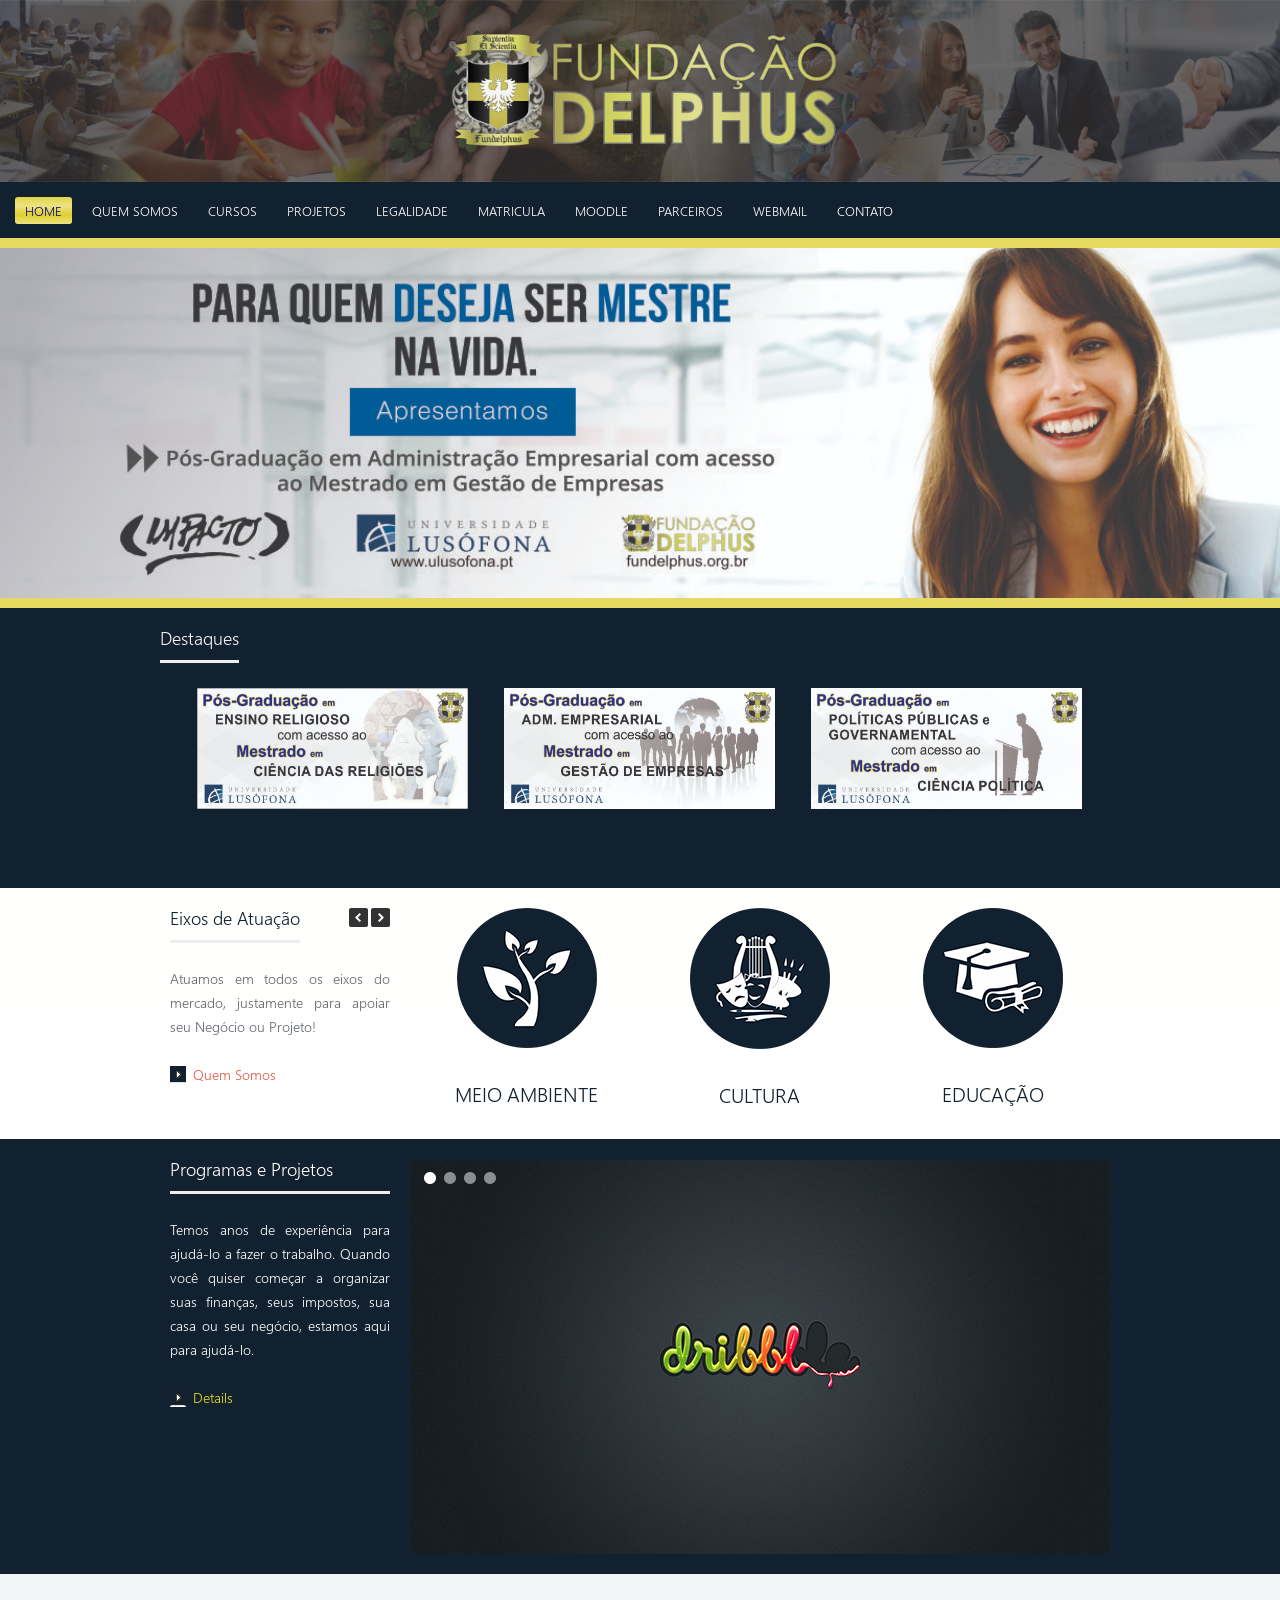
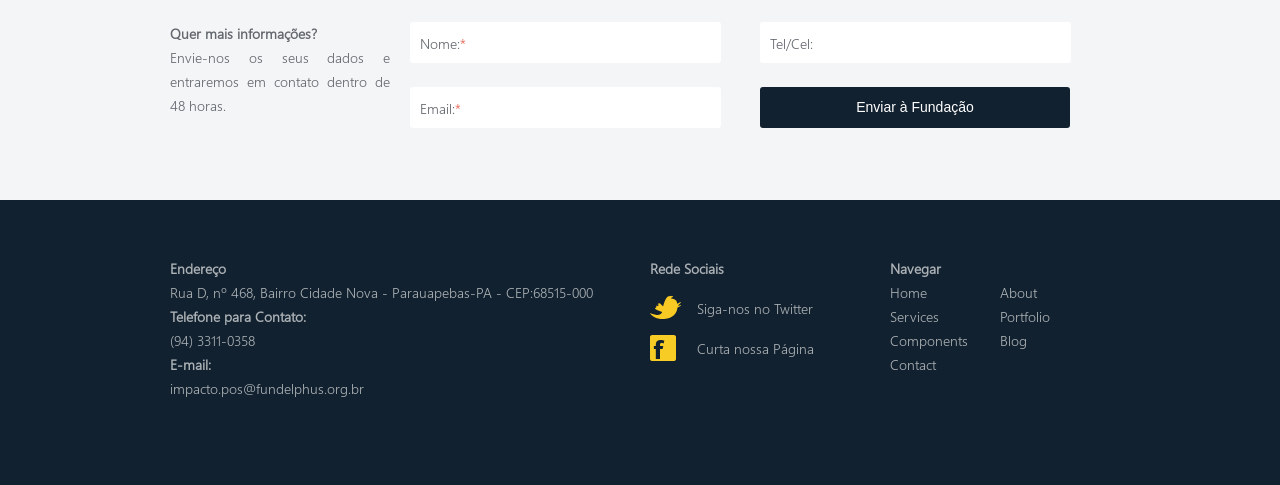
==== index.html @ 62b0ed05 "site da fundação delphus" ====
<!DOCTYPE html>
<html lang="en">
<head>
<title>FunDelphus</title>
<meta charset="utf-8">
<meta name="viewport" content="width=device-width; initial-scale=1.0">
<link rel="stylesheet" type="text/css" media="screen" href="css/style.css">
<link rel="stylesheet" type="text/css" media="screen" href="css/slider.css">
<script type="text/javascript" src="js/jquery-1.8.2.min.js"></script>
<script type="text/javascript" src="js/home-slider01.js"></script>
<script type="text/javascript" src="js/home-slider02.js"></script>
<script type="text/javascript" src="js/scripts.js"></script>
<script type="text/javascript" src="js/html5shiv.js"></script>
<!--[if lt IE 8]>
   <div style=' clear: both; text-align:center; position: relative;'>
     <a href="http://windows.microsoft.com/en-US/internet-explorer/products/ie/home?ocid=ie6_countdown_bannercode">
       <img src="http://storage.ie6countdown.com/assets/100/images/banners/warning_bar_0000_us.jpg" border="0" height="42" width="820" alt="You are using an outdated browser. For a faster, safer browsing experience, upgrade for free today." />
    </a>
  </div>
<![endif]-->
<!--[if lt IE 9]>
   	<script type="text/javascript" src="js/html5.js"></script>
    	<link rel="stylesheet" type="text/css" media="screen" href="css/ie.css">
    <![endif]-->
</head>
<body>
<div class="block1 p_bottom_zero">
  <img src="images/baner_varias_imagens.png" alt="" width="100%" position="relative"/>
</div>
<div class="box-menu"> 
    <header class="menu">
      <nav>
        <ul class="sf-menu">
          <li class="current"><a href="index.html">Home</a></li>
          <li><a href="javascript:">Quem Somos</a>
            <ul>
              <li><a href="project-threecol.html">Apresentação</a></li>
              <li><a href="project-fourcol.html">A Diretoria</a></li>
              <li><a href="project-details.html">Missão</a></li>
              <li><a href="project-details.html">Objetivos</a></li>
              <li><a href="project-details.html">Valores</a></li>
            </ul>
          </li>
          <li><a href="javascript:">Cursos</a>
            <ul>
              <li><a href="javascript:">Graduação</a></li>
                <ul>
                  <li><a href="project-details.html">Administração de Empresas</a></li>
                  <li><a href="project-details.html">Pedagogia</a></li>
                  <li><a href="project-details.html">Serviços Social</a></li>
                  <li><a href="project-details.html">Filosofia</a></li>
                  <li><a href="project-details.html">Teologia</a></li>
                </ul>
                </li
              </li>
              <li><a href="javascript:">Especialização</a></li>
               <ul>
                  <li><a href="project-details.html">Gestão Ambiental</a></li>
                  <li><a href="project-details.html">Gestão Pública Municipal</a></li>
                  <li><a href="project-details.html">Logistica</a></li>
                  <li><a href="project-details.html">Psicopedagogia</a></li>
                </ul>
                </li>
              <li><a href="javascript:">Mestrado</a></li>
              <ul>
                  <li><a href="project-details.html">Ciência Politica</a></li>
                  <li><a href="project-details.html">Gestão de Empresas</a></li>
                  <li><a href="project-details.html">Logistica</a></li>
                  <li><a href="project-details.html">Ciência das Religiões</a></li>
                </ul>
            </ul>
          </li>
          <li><a href="javascript:">Projetos</a>
            <!--<ul>
              <li><a href="project-threecol.html">Three Cols </a></li>
              <li><a href="project-fourcol.html">Four Cols</a></li>
              <li><a href="project-details.html">Project Details</a></li>
            </ul>-->
          </li>
         <!-- <li> <a href="javascript:">Pages</a>
            <ul>
              <li><a href="javascript:">Home</a>
                <ul>
                  <li><a href="index.html">With Slider</a></li>
                  <li><a href="index2.html">Second Slider</a></li>
                  <li><a href="index3.html">Without Slider</a></li>
                </ul>
              </li>
              <li><a href="about.html">About</a></li>
              <li><a href="javascript:">Pricing</a>
                <ul>
                  <li><a href="pricing-threecol.html">Three Cols</a></li>
                  <li><a href="pricing-fourcol.html">Four Cols</a></li>
                </ul>
              </li>
              <li><a href="components.html">Components</a></li>
              <li><a href="404.html">404</a></li>
              <li><a href="faq.html">FAQ</a></li>
            </ul>
          </li>
          <li><a href="javascript:">Blog</a>
            <ul>
              <li><a href="blog.html">Blog</a></li>
              <li><a href="blog-single.html">Blog Single</a></li>
            </ul>
          </li>-->          
          <li><a href="contact.html">Legalidade</a></li>
          <li><a href="contact.html">Matricula</a></li>
          <li><a href="contact.html">Moodle</a></li>
          <li><a href="contact.html">Parceiros</a></li>
          <li><a href="http://webmail.fundelphus.org.br/">Webmail</a></li>
          <li><a href="contact.html">Contato</a></li>

        </ul>
      </nav>
      <div class="clear"></div>
    </header>
  </div>
  <div class="barra">
  <section >
    <div class="box-barra" style="height:10px" background="#b88d00">
    </div>  
  </section>
</div>
<div class="extra_container">
  <section >
    <div class="fullwidthbanner-container" style="height:350px">
      <div class="fullwidthbanner">
        <ul>
          
          <!-- FADE -->
          <li data-transition="fade">
          
            <img src="images/main.jpg" alt="">
            <div class="caption lft" data-x="700" data-y="70" data-speed="900" data-start="900" data-easing="easeOutExpo"><!--img src="images/html5.png" alt="" width="256" /--></div>
            
            <!--div class="caption sfl big_orange_bg" data-x="10" data-y="40" data-speed="600" data-start="2000" data-easing="easeOutExpo">Built with HTML5 for</div>
            <div class="caption sfl big_blue_bg" data-x="10" data-y="170" data-speed="600" data-start="2500" data-easing="easeOutExpo">
             Corporates Businessnes
            </div>
            
            <div class="caption sfl big_blue_bg" data-x="10" data-y="240" data-speed="600" data-start="2700" data-easing="easeOutExpo">
             Advertising Agencies
            </div>
            
            <div class="caption sfl big_blue_bg" data-x="10" data-y="310" data-speed="600" data-start="2900" data-easing="easeOutExpo">
              YOU!
            </div-->
            
          </li>
          
          <!-- SLIDELEFT -->
          <li data-transition="slideright"> <img src="images/img2.jpg" alt="" />
           <!--div class="caption lft" data-x="700" data-y="60" data-speed="900" data-start="900" data-easing="easeOutExpo"><img src="images/responsive.png" alt="" width="256" /></div>
            <div class="caption lfr big_yellow_bg" data-x="10" data-y="50" data-speed="300" data-start="1600" data-easing="easeOutExpo">Super Corporate</div>
            <div class="caption sfl small_white_bg" data-x="10" data-y="200" data-speed="300" data-start="1800" data-easing="easeOutExpo">Clean, Creative & Eye Catching</div>
            <div class="caption sfr small_white_bg" data-x="10" data-y="250" data-speed="300" data-start="2000" data-easing="easeOutExpo">Fully Responsive & Optimized For All Screens</div>
            <div class="caption sfl small_white_bg" data-x="10" data-y="300" data-speed="300" data-start="2200" data-easing="easeOutExpo">Well Commented & Documented</div-->
          
          </li>
          
          <!-- SLIDERIGHT -->
          <li data-transition="slideleft"> <img src="images/img3.jpg" alt="" />
            <div class="caption lft boxshadow" data-x="5" data-y="15" data-speed="900" data-start="1300" data-easing="easeOutExpo">
             
              <!--iframe src="http://player.vimeo.com/video/4870899?title=0&amp;color=ff5050"  width="600" height="320" frameborder="0" webkitAllowFullScreen mozallowfullscreen allowFullScreen></iframe-->
              <iframe id="iframe_container" frameborder="0" webkitallowfullscreen="" mozallowfullscreen="" allowfullscreen="" width="600" height="320" src="https://prezi.com/embed/azdoiikmc4av/?bgcolor=ffffff&amp;lock_to_path=0&amp;autoplay=0&amp;autohide_ctrls=0&amp;PARENT_REQUEST_ID=20f08fe03999b006#"></iframe>
              
            </div>
            <div class="caption lfr big_black_bg" data-x="700" data-y="50" data-speed="300" data-start="1600" data-easing="easeOutExpo">Veja Quem Somos</div>
            <div class="caption lfb small_black_bg" data-x="700" data-y="130" data-speed="300" data-start="1800" data-easing="easeOutExpo">Uma breve apresentação<br/>Sobre nós</div>
            
            
            <!--div class="caption lfb" data-x="700" data-y="210" data-speed="300" data-start="1800" data-easing="easeOutExpo"><a href="#" class="button large">Watch Video Training Now</a></div-->
            
            
          </li>
          
        
          
          
          <!-- SLIDEUP -->
          <li data-transition="fade"> <img src="images/img4.jpg" alt="" />
            <div class="caption lft" data-x="520" data-y="46" data-speed="900" data-start="500" data-easing="easeOutBack"><img src="images/clean.png" alt="" /></div>
            <div class="caption lfb big_red_bg" data-x="0" data-y="50" data-speed="900" data-start="800" data-easing="easeOutSine">Cross Browser Compatible</div>
            
            <div class="caption lfb big_red_bg" data-x="0" data-y="150" data-speed="1100" data-start="1000" data-easing="easeOutSine">Super Clean Template</div>
            
            <div class="caption lfb big_red_bg" data-x="0" data-y="250" data-speed="1100" data-start="1200" data-easing="easeOutSine">Valid Markup</div>
          </li>
        </ul>
       
      </div>
    </div>	
  </section>
</div><div class="barra">
  <section >
    <div class="box-barra" style="height:10px"></div>  
  </section>
</div>
  <div class="container_12"> 
    <section class="content">
    <div class="box-destaque" style="height:240px">
      <h2 class="clearfix"> <span class="box_left">Destaques</span></h2></div>

      <div style="position: absolute; left: 36.75px; top: 80PX; width: 271px; height: 121px;">
       <img src="images/Destaques1.jpg" height="121" width="271" align="TOP" border="0"></div>
      <div style="position: absolute; left: 343.75px; top: 80px; width: 271px; height: 121px;">
       <img src="images/Destaques2.jpg" height="121" width="271" align="TOP" border="0"></div>
      <div style="position: absolute; left: 650.75px; top: 80px; width: 271px; height: 121px;">
       <img src="images/Destaques3.jpg" height="121" width="271" align="TOP" border="0"></div>
   
       </section>    
    
    </div>
</div>
<div class="block2">
  <div class="container_12"> 
    <!--==============================content================================-->
    <section class="content">
      <div class="wrapper offers_box">  
        <article class="grid_3">
          <h2 class="clearfix"> <span class="f_left">Eixos de Atuação</span> <a id="next" class="next"></a> <a id="prev" class="prev"></a> </h2>
          <p>  Atuamos em todos os eixos do mercado, justamente para apoiar seu Negócio ou Projeto!<p> <a href="project-fourcol.html" class="arrowlink">Quem Somos</a> </p>
        </article>
        <div class="grid_9">
          <div id="home-services">
            <div class="grid_3">
              <div class="offer"> <img src="images/plan.png" alt="Plan">
                <div class="title">Meio Ambiente</div>
              </div>
            </div>
            <div class="grid_3">
              <div class="offer"> <img src="images/design.png" alt="Design">
                <div class="title">Cultura</div>
                </div>
            </div>
            <div class="grid_3 last-col">
              <div class="offer"> <img src="images/prototype.png" alt="Prototype">
                <div class="title">Educação</div>
                 </div>
            </div>
            <div class="grid_3 ">
              <div class="offer"> <img src="images/development.png" alt="Development">
                <div class="title">Saúde</div>
               </div>
            </div>
            <div class="grid_3 ">
              <div class="offer"> <img src="images/testing.png" alt="Testing">
                <div class="title">Competências e Habilidades</div>
                </div>
            </div>
            </div>
          </div>
        </div>
      </div>
    </section>
  </div>
</div>
<div class="featured_block">
  <div class="container_12">
    <section class="content">
      <div class="wrapper featured_work">
        <article class="grid_3">
          <h2>Programas e Projetos</h2>
          <p>Temos anos de experiência para ajudá-lo a fazer o trabalho. Quando você quiser começar a organizar suas finanças, seus impostos, sua casa ou seu negócio, estamos aqui para ajudá-lo.</p>
          <a href="project-details.html" class="arrowlink">Details</a>&nbsp; <!--a href="contact.html" class="arrowlink">Contact Us</a--> </article>
        <article class="grid_9 last">
          <div class="flexslider" id="home-page-slider-secondary">
            <ul class="slides">
              <li >
                <div class="imgwrap lifted"><img src="images/featured-work.jpg" alt="Featured"/></div>
              </li>
              <li>
                <div class="imgwrap lifted"><img src="images/featured-work-1.jpg" alt="Featured"></div>   
              </li>
              <li>
                <div class="imgwrap lifted"><img src="images/featured-work-2.jpg" alt="Featured"/></div>
              </li>
              <li>
                <div class="imgwrap lifted"><img src="images/featured-work-1.jpg" alt="Featured"/></div>
              </li>
            </ul>
          </div>
        </article>
      </div>
    </section>
  </div>
</div>
<div class="hireus_block">
  <div class="container_12">
    <section class="">
      <div class="wrapper">
        <article class="grid_3">
          <h1>Quer mais informações?</h1>
          <p class="MB0"> Envie-nos os seus dados e entraremos em contato dentro de 48 horas. </p>
        </article>
        <article class="grid_9">
          <form action="#" method="post" id="cform" name="cform" class="clearfix">
            <ul id="homehireus" class="hireform">
              <li>
                <label>Nome:<span class="required">*</span></label>
                <input name="name" id="name" type="text" value="" tabindex="1">
              </li>
              <li>
                <label>Tel/Cel:</label>
                <input name="phone" id="phone" type="text" value="" tabindex="3">
              </li>
              <li>
                <label>Email:<span class="required">*</span></label>
                <input name="email" id="email" type="text" value="" tabindex="2">
              </li>
              <li>
                <input type="button" id="send-message" value="Enviar à Fundação" tabindex="4">
              </li>
            </ul>
          </form>
          <div id="output"></div>
        </article>
      </div>
    </section>
  </div>
</div>
<div class="block3"> 
  <!--==============================footer=================================-->
  <div class="container_12">
    <footer>
      <div class="wrapper">
        <div class="grid_6">
          <h1>Endereço</h1>Rua D, nº 468, Bairro Cidade Nova - Parauapebas-PA - CEP:68515-000
            <h1>Telefone para Contato:</h1>(94) 3311-0358<br><h1>E-mail:</h1>impacto.pos@fundelphus.org.br</p>
          <!--p>a Fundação Delphus é uma organização sem fins lucrativos que tem como missão promover cidadania e desenvolvimento cultural, artístico, social, educacional, profissional, econômico, ecológico, científico e tecnológico, respeitando a vida, o homem, o meio ambiente e o estado de direito.</p-->
        </div>
        <div class="grid_3">
          <h1>Rede Sociais</h1>
          <ul class="social">
            <li> <a href="#">
              <figure><img src="images/soc1.png" width="31" height="24" alt=""></figure>
              Siga-nos no Twitter</a>
             <a href="#">
              <figure><img src="images/soc2.png" width="31" height="26" alt=""></figure>
              Curta nossa Página</a> </li>
            </ul>
           </div>
        <div class="grid_3 last-col">
          <h1>Navegar</h1>
          <ul class="navigate">
            <li><a href="#">Home</a></li>
            <li><a href="#">About</a></li>
            <li><a href="#">Services</a></li>
            <li><a href="#">Portfolio</a></li>
            <li><a href="#">Components</a></li>
            <li><a href="#">Blog</a></li>
            <li><a href="#">Contact</a></li>
          </ul>
        </div>
      </div>
    </footer>
  </div>
</div>

<script type="text/javascript" src="js/superfish.js"></script> 
<script type="text/javascript" src="js/jquery.responsivemenu.js"></script> 
<script type="text/javascript" src="js/jquery.flexslider.js"></script> 
<script type="text/javascript" src="js/jquery.easing.1.3.js"></script> 
<script src="js/jquery.carouFredSel-6.1.0-packed.js" type="text/javascript"></script> 
<script src="js/contact.js" type="text/javascript"></script> 
<script type="text/javascript" src="js/script.js"></script>

</body>
</html>
---- css/style.css ----
@import "reset.css";
@import "skeleton.css";
@import "superfish.css";
@import "flexslider.css";
@import "carousel.css";
article, aside, audio, canvas, command, datalist, details, embed, figcaption, figure, footer, header, hgroup, keygen, meter, output, progress, section, source, video {
	display: block
}
mark, rp, rt, ruby, summary, time {
	display: inline
}
/*
Global properties
========================================================
*/
/*
@font-face {
	font-family: 'ClarendonLTStdLight';
	src: url('fonts/clarendonltstd-light-webfont.eot');
	src: url('fonts/clarendonltstd-light-webfontd41d.eot?#iefix') format('embedded-opentype'), url('fonts/clarendonltstd-light-webfont.woff') format('woff'), url('fonts/clarendonltstd-light-webfont.ttf') format('truetype'), url('fonts/clarendonltstd-light-webfont.svg#ClarendonLTStdLight') format('svg');
	font-weight: normal;
	font-style: normal;
}
@font-face {
	font-family: 'ClarendonLTStdRoman';
	src: url('fonts/clarendonltstd-webfont.eot');
	src: url('fonts/clarendonltstd-webfontd41d.eot?#iefix') format('embedded-opentype'), url('fonts/clarendonltstd-webfont.woff') format('woff'), url('fonts/clarendonltstd-webfont.ttf') format('truetype'), url('fonts/clarendonltstd-webfont.svg#ClarendonLTStdRoman') format('svg');
	font-weight: normal;
	font-style: normal;
}
@font-face {
	font-family: 'ClarendonLTStdBold';
	src: url('fonts/clarendonltstd-bold-webfont.eot');
	src: url('fonts/clarendonltstd-bold-webfontd41d.eot?#iefix') format('embedded-opentype'), url('fonts/clarendonltstd-bold-webfont.woff') format('woff'), url('fonts/clarendonltstd-bold-webfont.ttf') format('truetype'), url('fonts/clarendonltstd-bold-webfont.svg#ClarendonLTStdBold') format('svg');
	font-weight: normal;
	font-style: normal;
}
*/

@font-face {
	font-family: 'seguisb';
	src: url('fonts/seguisb.ttf');
	src: url('fonts/segoeui.ttf');
    src: url('fonts/segoeuib.ttf');
    src: url('fonts/segoeuil.ttf');
    src: url('fonts/segoeuisl.ttf');
	font-weight: normal;
	font-style: normal;
}
html {
	width: 100%
}
body {
	font-family: "seguisb", Arial, Helvetica, sans-serif;
	font-size: 14px;
	line-height: 24px;
	color: #62676d;
	min-width: 960px;
	background: #12212f;
	-webkit-text-size-adjust: none;
	margin: 0px;
}
p {
	  text-transform: initial;
  text-align: justify;
  margin-bottom: 24px;
}
.p2 {
	margin-bottom: 17px;
}
.m_bottom_zero {
	margin-bottom: 0 !important;
}
.m_left_zero {
	margin-left: 0 !important;
}
.p_bottom_zero {
	padding-bottom: 0 !important;
}
.p_left_zero {
	padding-left: 0 !important;
}
.clear {
	clear: both;
	width: 100%;
	line-height: 0;
	font-size: 0;
}
.wrapper {
	width: 100%;
	overflow: hidden
}
.extra_wrapper {
	overfbackground-image: url('../images/1page_img2.jpg');
	low: hidden;
}
.container {
	width: 100%
}
.extra_last, .last {
	margin-bottom: 0 !important;
	padding-bottom: 0 !important;
}
.extra_last {
	border: none !important;
	background: none !important;
}
.bg_none {
	background: none !important;
}
.bgi_none {
	background-image: none !important;
}
strike {
	color: red;
}
.hide {
	display: none;
}
.close {
	background: url(../images/close.png) no-repeat left 3px;
	border: 0;
	text-indent: -9999px;
	width: 16px;
	height: 16px;
	float: left;
	margin-right: 5px;
	cursor: pointer;
}
#output {
	background: #f1bcbc;
	color: #dd3e3e;
	padding: 5px;
	border-radius: 4px;
	height: 23px;
	width: 93%;
	border: 1px solid #e19c9c;
}
a {
	color: #E35845;
	outline: none;
	text-decoration: none;
	cursor: pointer;
}
a:hover {
	color: #62676d;
	text-decoration: none;
}
a.arrowlink {
	padding-left: 23px;
	background: url(../images/down_marker1.png) 0 1px no-repeat;
	-webkit-transition: all 0.2s ease;
	-moz-transition: all 0.2s ease;
	-o-transition: all 0.2s ease;
	transition: all 0.2s ease;
}
a.arrowlink:hover {
	background-position: 0 -16px;
}
.button {
	padding: 3px 8px;
	-webkit-transition: all 500ms cubic-bezier(0.250, 0.460, 0.450, 0.940);
	-moz-transition: all 500ms cubic-bezier(0.250, 0.460, 0.450, 0.940);
	-ms-transition: all 500ms cubic-bezier(0.250, 0.460, 0.450, 0.940);
	-o-transition: all 500ms cubic-bezier(0.250, 0.460, 0.450, 0.940);
	transition: all 500ms cubic-bezier(0.250, 0.460, 0.450, 0.940);
	border: 0px;
	border: none;
	cursor: pointer;
	background: #12212F;
	border-radius: 3px;
	color: #fff;
}
.button:hover {
	color: white;
	background: #E35845;
}
.button.small {
	font-size: 12px;
}
.button.large {
	font-size: 16px;
}
.button-red {
	background: #E35845;
}
.button-red:hover {
	background: #bc2e1b;
}
.button-green {
	background: #94c11c;
}
.button-green:hover {
	background: #759e07;
}
.button-blue {
	background: #4593e3;
}
.button-blue:hover {
	background: #2073c8;
}
.button-grey {
	background: #bbbbbb;
}
.button-grey:hover {
	background: #727272;
}
.button-green {
	background: #94c11c;
}
.button-green:hover {
	background: #759e07;
}
.ui-widget .ui-state-highlight p, .ui-widget .ui-state-error p {
	margin-bottom: 0;
	padding: 10px 20px;
}
.ui-tabs-nav li, .downloads {
	-webkit-transition: all 0.3s ease;
	-moz-transition: all 0.3s ease;
	-o-transition: all 0.3s ease;
	transition: all 0.3s ease;
}
.block {
	display: block;
}
.inline-block {
	display: inline-block;
}
input[type="text"] {
	border: none;
	background: #eee;
	padding: 0px 5px;
	font-size: 14px;
	line-height: 41px;
	-webkit-border-radius: 3px;
	-moz-border-radius: 3px;
	border-radius: 3px;
	outline: none;
	color: #6a6a6a;
	width: 100%;
}
/*
Header
========================================================
*/

header.homepage {
	margin: 0 10px;
	padding: 15px 0 15px;
}
header {
	margin: 0 10px;
	padding: 15px 0 15px;
}
header .logo {
	font-size: 60px;
	color: #fff;
	text-shadow: 1px 1px 0px #381511;
	-webkit-transition: all 500ms cubic-bezier(0.250, 0.460, 0.450, 0.940);
	-moz-transition: all 500ms cubic-bezier(0.250, 0.460, 0.450, 0.940);
	-ms-transition: all 500ms cubic-bezier(0.250, 0.460, 0.450, 0.940);
	-o-transition: all 500ms cubic-bezier(0.250, 0.460, 0.450, 0.940);
	transition: all 500ms cubic-bezier(0.250, 0.460, 0.450, 0.940);
}
header .logo .underline {
	border-bottom: 2px solid #EBDF1B;
}
header .logo:hover {
	color: #EBDF1B;
	text-shadow: 1px 1px 0px #381511;
}
header .logo .underline:hover {
	border-bottom: 2px solid #fff;
}
.homeabout {
}
.homeabout h1 {
	float: left;
	font-size: 50px;
	line-height: 1.2;
	color: #fff;
	text-shadow: 1px 1px 0px #381511;
	border-bottom: 1px solid #f3b2aa;
	margin-bottom: 20px;
	padding-bottom: 20px;
}
.homeabout h1 a {
	display: block;
	text-decoration: none;
}
.homeabout a {
	color: #EBDF1B;
}
.homeabout a:hover {
	color: #381511;
}
.homeabout h3.sub-tagline {
	color: #fff;
	font-size: 19px !important;
	line-height: 23px;
	margin-top: 20px;
	padding-top: 20px;
	padding-bottom: 96px;
}
.innerpages h1 {
	font-size: 50px;
	line-height: 1.2;
	color: #fff;
	text-shadow: 1px 1px 0px #381511;
	margin-bottom: 24px;
}
.breadcrumb li {
	float: left;
	margin-right: 5px;
}
.breadcrumb a {
	color: #12212F;
	-webkit-transition: all 0.2s ease;
	-moz-transition: all 0.2s ease;
	-o-transition: all 0.2s ease;
	transition: all 0.2s ease;
}
.breadcrumb a:hover {
	color: #fff;
}
.breadcrumb a:after {
	content: " /  ";
}
/*
Edição Melque
========================================================
*/
.box-menu {
  position: relative;
  width: 73%;
  background-color: rgb(18, 33, 47);
}
.menu{
  /*margin-left: 435px;*/
  margin: 0 10px;
  padding: 15px 0px 15px;
  
}
.barra {
  position: relative;
  width: 100%;
  background-color: rgb(230, 218, 97);
}
.titulo-box {
  font-size: 18px;
  line-height: 20px;
  color: #12212F;
  text-transform: none;
  text-align: justify;
  position: relative;
  border-bottom: 3px solid #eee;
  padding-bottom: 12px;
  margin-bottom: 24px;
}
.box-destaque {
  width: 100%;
  overflow: hidden;
  position: relative;
  background-color: rgb(18, 33, 47);
}
.titulo-destaque {
  width: 220px;
  float: left;
  display: inline;
  margin-left: 10px;
  margin-right: 10px;
}
.titulo {
	zoom: 0;
	/*font-weight: normal;*/
}
.box_left {
	float: left;
  font-size: 18px;
  line-height: 20px;
  color: #F4F4F4;
  text-transform: none;
  text-align: justify;
  position: relative;
  border-bottom: 3px solid #eee;
  padding-bottom: 12px;
  margin-bottom: 24px;
}

/*
Headings and Panels
========================================================
*/
h2, h3, h4 {
	font-weight: normal;
}
/*h2 {
  font-size: 18px;
  line-height: 20px;
  color: #12212F;
  text-transform: none;
  text-align: justify;
  position: relative;
  border-bottom: 3px solid #eee;
  padding-bottom: 12px;
  margin-bottom: 24px;
}
h2.ind {
	margin-bottom: 42px;
}
h2.ind1 {
	margin-bottom: 39px;
}
h2.ind2 {
	margin-bottom: 33px;
}*/
#content, .content {
	  padding: 20px 0px 20px 0px;
}
.cont_pad {
	padding: 96px 0 96px 0 !important;
}
.block1 {
	background-color: #12212F;
 }
.block2 {
	background: url(../images/block2.jpg) 50% 0 repeat-x #fff;
}
.block3 {
}
.pos-menu {
	font-size: 33px;
	line-height: 45px;
	color: #fff;
	text-align: left;
	margin-bottom: 48px
}


.extra_container {
	overflow: hidden;
}
.extra_container>figure {
	float: left;
}
.extra_container>div {
	float: right;
}
.hello_box {
	font-size: 33px;
	line-height: 45px;
	color: #12212f;
	text-align: left;
	margin-bottom: 48px
}
/*
Home
========================================================
*/

.offer {
	text-align: center;
}
.offer img {
	margin-bottom: 31px;
}
.offer .title {
	font-size: 20px;
	line-height: 29px;
	color: #12212f;
	margin-bottom: 10px;
	text-transform: uppercase;
}
.MB0 {
	margin-bottom: 0px !important;
}
.featured_block {
	background: #12212F;
}
.featured_block h2 {
  font-size: 18px;
  line-height: 20px;
  color: #fff;
  text-transform: none;
  text-align: justify;
  position: relative;
  border-bottom: 3px solid #eee;
  padding-bottom: 12px;
  margin-bottom: 24px;
}
.featured_block p {
	color: #fff;
}
.featured_block a {
	color: #EBDF1B;
}
.featured_block a:hover {
	color: #381511;
}
h4 {
	font-weight: bold;
}
.feature-circle {
	display: inline-block;
	width: 24px;
	height: 24px;
	text-align: center;
	padding: 6px;
	color: white;
	-moz-border-radius: 50px;
	-webkit-border-radius: 50px;
	border-radius: 50px;
	float: left;
}
#home-page-slider-secondary {
	z-index: 1;
}
#home-page-slider-secondary .flex-control-nav {
	width: 400px;
	height: 20px;
	bottom: auto !important;
	text-align: left;
	z-index: 2;
	margin-top: -40px;
}
#home-page-slider-secondary .flex-viewport {
	overflow: hidden;
	position: absolute;
	z-index: -1;
	margin-top: -50px;
}
#home-page-slider-secondary .slides {
	overflow: hidden;
	z-index: -1;
	margin-top: -50px;
}
#home-services .grid_3 {
	margin-left: 5px!important;
	margin-right: 5px!important;
}
/* Misc */


.reg {
	text-transform: uppercase
}
.f_left {
	float: left;
	
  font-size: 18px;
  line-height: 20px;
  color: #12212F;
  text-transform: none;
  text-align: justify;
  position: relative;
  border-bottom: 3px solid #eee;
  padding-bottom: 12px;
  margin-bottom: 24px;
}
.f_right {
	float: right
}
.align_right {
	text-align: right
}
.align_center {
	text-align: center
}
.it {
	font-style: italic
}
.let {
	letter-spacing: -1px
}
.feature-description {
	margin-left: 45px;
}
.green {
	background: #A9CF00;
}
.red {
	background: #E35845;
}
.blue {
	background: #2DA0CE;
}
.grey {
	background: #34302D;
}
.dark {
	background: #12212F;
}
.imgwrap {
	position: relative;
	float: left;
	-moz-border-radius: 4px;
	border-radius: 4px;
	background: #fff;
	-webkit-box-shadow: 0 1px 4px rgba(0, 0, 0, 0.6), 0 0 40px rgba(0, 0, 0, 0.6) inset;
	-moz-box-shadow: 0 1px 4px rgba(0, 0, 0, 0.6), 0 0 40px rgba(0, 0, 0, 0.6) inset;
	box-shadow: 0 1px 4px rgba(0, 0, 0, 0.6), 0 0 40px rgba(0, 0, 0, 0.6) inset;
}
.imgwrap:before, .imgwrap:after {
	content: "";
	position: absolute;
	z-index: -2;
}
.imgwrap:after {
	-webkit-transform: rotate(3deg);
	-moz-transform: rotate(3deg);
	-o-transform: rotate(3deg);
	-ms-transform: rotate(3deg);
	transform: rotate(3deg);
	right: 10px;
	left: auto;
}
/* Lifted corners */

.lifted {
	-moz-border-radius: 4px;
	border-radius: 4px;
}
.lifted:before, .lifted:after {
	bottom: 15px;
	left: 10px;
	width: 50%;
	height: 20%;
	max-width: 300px;
	max-height: 100px;
	-webkit-box-shadow: 0 15px 10px rgba(0, 0, 0, 0.7);
	-moz-box-shadow: 0 15px 10px rgba(0, 0, 0, 0.7);
	box-shadow: 0 15px 10px rgba(0, 0, 0, 0.7);
	-webkit-transform: rotate(-3deg);
	-moz-transform: rotate(-3deg);
	-ms-transform: rotate(-3deg);
	-o-transform: rotate(-3deg);
	transform: rotate(-3deg);
}
.lifted:after {
	right: 10px;
	left: auto;
	-webkit-transform: rotate(3deg);
	-moz-transform: rotate(3deg);
	-ms-transform: rotate(3deg);
	-o-transform: rotate(3deg);
	transform: rotate(3deg);
}
.pagination {
	position: absolute;
	z-index: 100;
	margin: 10px;
}
.pagination li {
	display: inline;
}
/*
Our Process
========================================================
*/
.our_process {
}
.our_process .img1 {
	background: url(../images/icon-plan.png) no-repeat;
	padding-left: 70px;
}
.our_process .img2 {
	background: url(../images/icon-design.png) no-repeat;
	padding-left: 70px;
}
.our_process .img3 {
	background: url(../images/icon-develop.png) no-repeat;
	padding-left: 70px;
}
.our_process .img4 {
	background: url(../images/icon-delivery.png) no-repeat;
	padding-left: 70px;
}
.gmap {
	margin-bottom: 48px;
}
/*
Featured Work Services Page
========================================================
*/
.featured-work-services {
	height: 480px;
}
.featured-work-services li {
	margin-bottom: 28px;
}
.featured-work-services img {
	border: 1px solid #eee;
	background: #fff;
	padding: 3px;
	-webkit-transition: border-color .7s linear, opacity .2s linear;
	-moz-transition: border-color .7s linear, opacity .2s linear;
	-o-transition: border-color .7s linear, opacity .2s linear;
	-ms-transition: border-color .7s linear, opacity .2s linear;
	transition: border-color .7s linear, opacity .2s linear;
	display: inline-block;
	width: 100%;
}
.featured-work-services img:hover {
	border-color: #E35845;
	opacity: 0.8;
}
.prev, .next {
	display: block;
	float: right;
	background: url(../images/pagination.png) no-repeat;
	width: 19px;
	height: 19px;
	cursor: pointer;
}
.next {
	background-position: -22px 0;
}
.next:hover {
	background-position: -22px -40px;
}
.prev {
	margin-right: 3px;
	background-position: 0 0;
}
.prev:hover {
	background-position: 0 -40px;
}
.down-vert, .up-vert {
	display: block;
	float: right;
	background: url(../images/pagination-vert.png) no-repeat;
	width: 19px;
	height: 19px;
	cursor: pointer;
}
.up-vert {
	background-position: -22px 0;
}
.up-vert:hover {
	background-position: -22px -40px;
}
.down-vert {
	margin-right: 3px;
	background-position: 0 0;
	margin-left: 5px;
}
.down-vert:hover {
	background-position: 0 -40px;
}
/*
 Testimonials
========================================================
*/
#quotes > p {
	width: 816px;
	min-height: 90px;
	margin-bottom: 0px;
}
.quotes-pagi a {
	background-image: url('../images/featured-pagi.png');
	width: 14px;
	height: 14px;
	display: inline-block;
	text-indent: -999px;
}
.quotes-pagi a.selected {
	background-image: url('../images/featured-pagi-active.png');
	width: 14px;
	height: 14px;
	display: inline-block;
	text-indent: -999px;
}
.quote {
	padding: 24px 24px 24px 0;
	background: #12212f;
	border-radius: 10px;
}
.quote p {
	color: white;
	font-size: 21px;
	line-height: 1.5em;
	padding-left: 116px;
}
.quote-icon {
	position: absolute;
	margin-top: 30px;
}
.quote p span {
	display: block;
	font-size: 14px;
	font-style: normal;
	margin-top: 9px;
	line-height: 1;
}
.quotes-pagi {
	margin-top: 93px !important;
	margin-left: 12px !important;
}
.quotes-pagi a {
	margin-right: 4px;
}
/*
Our Team
========================================================
*/
.our_team {
}
.our_team img {
	margin-bottom: 24px;
	border: 1px solid #e58b7f;
	background: transparent;
	padding: 3px;
	-webkit-transition: border-color .7s linear, opacity .2s linear;
	-moz-transition: border-color .7s linear, opacity .2s linear;
	-o-transition: border-color .7s linear, opacity .2s linear;
	-ms-transition: border-color .7s linear, opacity .2s linear;
	transition: border-color .7s linear, opacity .2s linear;
	opacity: 1;
	width: 100%;
}
.our_team img:hover {
	border-color: #E35845;
	opacity: 0.7;
}
.team_skills {
	margin-top: 24px;
	color: #fff;
}
/*
Project filter
========================================================
*/
.project-filter a {
	padding: 3px 0px;
	-webkit-transition: all 500ms cubic-bezier(0.250, 0.460, 0.450, 0.940);
	-moz-transition: all 500ms cubic-bezier(0.250, 0.460, 0.450, 0.940);
	-ms-transition: all 500ms cubic-bezier(0.250, 0.460, 0.450, 0.940);
	-o-transition: all 500ms cubic-bezier(0.250, 0.460, 0.450, 0.940);
	transition: all 500ms cubic-bezier(0.250, 0.460, 0.450, 0.940);
}
.project-filter li {
	margin-bottom: 10px;
}
.project-filter .active, .project-filter a:hover {
	background: #12212F;
	border-radius: 3px;
	padding: 3px 5px;
	color: white;
}
.project-filter.inline {
	margin-top: 3px
}
.project-filter.inline li {
	float: left;
	margin-bottom: 0px;
}
.project-filter.inline li a {
	margin-right: 5px;
	padding: 3px 5px;
	font-size: 14px;
	text-transform: none;
}
.projects-fourcols img {
	margin-bottom: 5px !important;
}
.project-item img {
	width: 100%;
}
.projects img {
	margin-bottom: 24px;
	display: inline-block;
}
.projects img:hover {
	opacity: 0.8;
}
.project-item {
	position: relative;
	overflow: hidden;
}
.project-item a.touch-item {
	display: inline-block;
}
.projects_pagination li, .blog_pagination li {
	float: left;
	border-top: 1px solid #eee;
	border-bottom: 1px solid #eee;
	padding-top: 10px;
	padding-bottom: 10px;
}
.projects_pagination li a, .blog_pagination li a {
	padding: 3px 0px;
	-webkit-transition: all 500ms cubic-bezier(0.250, 0.460, 0.450, 0.940);
	-moz-transition: all 500ms cubic-bezier(0.250, 0.460, 0.450, 0.940);
	-ms-transition: all 500ms cubic-bezier(0.250, 0.460, 0.450, 0.940);
	-o-transition: all 500ms cubic-bezier(0.250, 0.460, 0.450, 0.940);
	transition: all 500ms cubic-bezier(0.250, 0.460, 0.450, 0.940);
	margin-right: 5px;
	padding: 3px 5px;
}
.projects_pagination .active, .projects_pagination a:hover, .blog_pagination .active, .blog_pagination a:hover {
	background: #12212F;
	border-radius: 3px;
	padding: 3px 5px;
	color: white;
}
.projectdetails .flex-prev {
	background: url(../images/arrows.png) no-repeat;
	width: 43px;
	height: 58px;
	float: left;
	text-indent: -9999px;
	margin-left: 22px;
}
.projectdetails .flex-next {
	background: url(../images/arrows.png) no-repeat -43px;
	width: 43px;
	height: 58px;
	float: left;
	text-indent: -9999px;
	margin-right: 22px;
}
.projectdetails img {
	border: 0px;
}
/* Projects Etc Rollover */

.project-item {
	overflow: hidden;
}
.project-item a.touch-item {
	height: 149px;
	display: inline-block;
}
span.zoom-icon {
	height: 48px;
	width: 48px;
	left: 50%;
	bottom: 100%;
	background: #eee;
	margin-left: -18px;
	margin-top: -18px;
	position: absolute;
	z-index: 3;
	background: url(../images/img-view.png) 0 0 no-repeat;
}
span.zoom-link {
	left: 50%;
	bottom: 100%;
	margin-left: -18px;
	margin-top: -12px;
	position: absolute;
	z-index: 3;
}
span.zoom-link a {
	height: 48px;
	width: 48px;
	position: absolute;
	z-index: 3;
	background: url(../images/img-link.png) 0 0 no-repeat;
	text-indent: -9999px;
}
span.zoom-text {
	font-size: 14px;
	line-height: 18px;
	left: 0;
	margin-top: 25px;
	position: absolute;
	text-align: center;
	text-transform: uppercase;
	top: 100%;
	width: 100%;
	z-index: 3;
	color: white;
	font-weight: bold;
}
span.zoo-text a {
	z-index: 1000;
}
span.zoom-bg {
	position: absolute;
	top: 1px;
	left: 1px;
	bottom: 1px;
	right: 1px;
	opacity: 0;
	z-index: 2;
	background: rgba(0, 0, 0, 0.8);
	display: block;
	opacity: 0;
	-webkit-transition: opacity 0.25s ease-out;
	-moz-transition: opacity 0.25s ease-out;
	-o-transition: opacity 0.25s ease-out;
	transition: opacity 0.25s ease-out;
}
.projects span.zoom-bg {
	width: 228px;
	height: 149px;
}
.project-details-caro img {
	margin-bottom: 0;
	width: 100%;
}
.bold {
	font-weight: bold;
}
.entry a {
	color: #62676D;
}
.entry a:hover {
	color: #E35845;
}
.entry-title {
	margin-top: 0px;
	margin-bottom: 20px;
}
.css_cols {
	-webkit-column-count: 2;
	-moz-column-count: 2;
	column-count: 2;
	-webkit-column-gap: 20px;
	-moz-column-count: 20px;
	column-count: 20px;
	margin-bottom: 24px;
}
.hireus_block {
	background: #f4f5f7;
	padding: 48px 0;
}
.offices p {
	margin-bottom: 0px;
}
/*
Hire us
========================================================
*/
.required {
	color: #e35845;
}
.hireform {
}
.hireform li {
	float: left;
	position: relative;
	width: 50%;
	margin-bottom: 24px;
}
.hireform li label {
	position: absolute;
	top: 10px;
	left: 10px;
	font-size: 14px;
	font-weight: 400;
}
.hireform li input[type="text"] {
	border: none;
	background: #ffffff;
	width: 224px;
	height: 41px;
	padding: 0px 10px 0px 77px;
	font-size: 14px;
	line-height: 41px;
	-webkit-border-radius: 3px;
	-moz-border-radius: 3px;
	border-radius: 3px;
	outline: none;
	color: #6a6a6a;
}
.hireform li input[type="button"] {
	border: none;
	background: #12212f;
	color: #fff;
	width: 310px;
	height: 41px;
	padding: 0 10px;
	font-size: 14px;
	line-height: 41px;
	-webkit-border-radius: 3px;
	-moz-border-radius: 3px;
	border-radius: 3px;
	outline: none;
	-webkit-transition: all 0.3s ease;
	-moz-transition: all 0.3s ease;
	-o-transition: all 0.3s ease;
	transition: all 0.3s ease;
	cursor: pointer;
}
.hireform li input[type="button"]:hover, .hireform li input[type="button"]:focus {
	background: #e35845;
}
.big {
	border: none;
	background: #eee;
	border: 1px solid #fff;
	width: 98%;
	height: 41px;
	padding: 0 10px;
	font-size: 14px;
	line-height: 41px;
	-webkit-border-radius: 6px;
	-moz-border-radius: 6px;
	border-radius: 6px;
	outline: none;
	color: #6a6a6a;
	margin-bottom: 48px;
	-webkit-transition: all 0.3s ease;
	-moz-transition: all 0.3s ease;
	-o-transition: all 0.3s ease;
	transition: all 0.3s ease;
}
.big:hover {
	border: 1px solid #eee;
	background: #fff;
}
.contactform li input[type="text"] {
	background: #eee;
	width: 323px;
}
.contactform li textarea {
	border: none;
	background: #eee;
	width: 323px;
	height: 150px;
	padding: 0px 10px 0px 77px;
	font-size: 14px;
	line-height: 41px;
	-webkit-border-radius: 3px;
	-moz-border-radius: 3px;
	border-radius: 3px;
	outline: none;
	color: #6a6a6a;
}
.contactform li input[type="button"] {
	width: 410px;
}
.contactpage-msg {
	margin-top: 10px;
	width: 85% !important;
}
.contactform li:last-child {
	margin-bottom: 0px;
}
/*
Pricing
========================================================
*/
.pricing {
	padding-top: 48px;
}
.pricing h2 {
	text-align: center;
}
.pricing .well {
	background: #fff;
	box-shadow: none;
	border: 1px solid #ddd;
}
.pricing .well.highlighted {
	box-shadow: rgba(0,0,0,0.2) 0 0 10px;
	margin-top: -19px;
	padding-top: 38px;
	padding-bottom: 38px;
}
.pricing .well ul {
	margin-left: 0;
}
.pricing .well ul li {
	list-style: none;
	text-align: center;
	padding: 8px 0;
	border-bottom: 1px solid #eee;
}
.pricing .well h4 {
	text-align: center;
}
.pricing .signup {
	text-align: center;
	margin: 23px auto 4px auto;
}
.pricing .spot {
	font-weight: 700;
	font-size: 14px;
	-webkit-border-radius: 64px;
	border-radius: 64px;
	background: #71be42;
	border: 1px solid #ddd;
	border-color: #7dca4f #71be42 #63a73a;
	color: #fff;
	text-shadow: none;
	background-image: -o-linear-gradient(top, rgb(188,255,146) 0%, rgb(144,231,91) 5%, rgb(124,202,79) 100%);
	background-image: -moz-linear-gradient(top, rgb(188,255,146) 0%, rgb(144,231,91) 5%, rgb(124,202,79) 100%);
	background-image: -webkit-linear-gradient(top, rgb(188,255,146) 0%, rgb(144,231,91) 5%, rgb(124,202,79) 100%);
	background-image: -ms-linear-gradient(top, rgb(188,255,146) 0%, rgb(144,231,91) 5%, rgb(124,202,79) 100%);
	background-image: -webkit-gradient( linear, left top, left bottom, color-stop(0, rgb(188,255,146)), color-stop(0.05, rgb(144,231,91)), color-stop(1, rgb(124,202,79)) );
	background-image: linear-gradient(top, rgb(188,255,146) 0%, rgb(144,231,91) 5%, rgb(124,202,79) 100%);
	text-shadow: #63a73a 0 -1px 0;
	box-shadow: rgba(0,0,0,0.3) 0 1px 3px;
	position: absolute;
	height: 32px;
	padding: 16px 0;
	line-height: 16px;
	width: 64px;
	text-align: center;
	margin-top: -35px;
	margin-left: -16px;
}
.well {
	min-height: 20px;
	padding: 19px;
	margin-bottom: 20px;
	background-color: #f5f5f5;
	border: 1px solid #eee;
	border: 1px solid rgba(0, 0, 0, 0.05);
	-webkit-border-radius: 4px;
	-moz-border-radius: 4px;
	border-radius: 4px;
	-webkit-box-shadow: inset 0 1px 1px rgba(0, 0, 0, 0.05);
	-moz-box-shadow: inset 0 1px 1px rgba(0, 0, 0, 0.05);
	box-shadow: inset 0 1px 1px rgba(0, 0, 0, 0.05);
}
.link1 {
	color: #12212f;
	font-weight: bold;
}
.link1:hover {
	color: #285782;
}
/*
Blog
========================================================
*/


.post img {
	border: 1px solid #eee;
	background: #fff;
	padding: 3px;
	-webkit-transition: border-color .7s linear, opacity .2s linear;
	-moz-transition: border-color .7s linear, opacity .2s linear;
	-o-transition: border-color .7s linear, opacity .2s linear;
	-ms-transition: border-color .7s linear, opacity .2s linear;
	transition: border-color .7s linear, opacity .2s linear;
	margin-bottom: 24px;
	display: inline-block;
}
.post img:hover {
	border-color: #E35845;
	opacity: 0.8;
}
.post {
	margin-bottom: 48px;
}
.post-meta {
	font-size: 12px;
	background: url(../images/post-meta-bg.png);
	position: absolute;
	color: #fff;
	margin-top: -58px;
	margin-left: 5px;
}
.post-meta li {
	float: left;
	padding: 3px 10px;
}
.post-meta a {
	color: #EBDF1B;
	-webkit-transition: all 0.3s ease;
	-moz-transition: all 0.3s ease;
	-o-transition: all 0.3s ease;
	transition: all 0.3s ease;
}
.post-meta a:hover {
	color: #fff;
}
.post-meta .comments {
	background: #E35845;
	-moz-transition: all 0.3s ease;
	-o-transition: all 0.3s ease;
	transition: all 0.3s ease;
}
.post-meta .comments:hover {
	background: #fff;
	color: #E35845;
}
.post-meta .comments:hover a {
	color: #E35845;
}
.widget {
	margin-top: 48px;
}
.widget:first-child {
	margin-top: 0;
}
.widget input[type="text"] {
	width: 67%;
	margin-right: 5px;
	padding: 0 8px;
}
.widget input[type="button"] {
	padding: 12px 15px;
}
.related-post {
	padding: 24px 0;
	border-top: 1px solid #eee;
	border-bottom: 1px solid #eee;
}
.related-post li {
	width: 40%;
	float: left;
	margin-right: 10%;
}
.related post li:nth-child(even) {
	margin-right: 0px;
}
.related-post li img {
	margin-right: 10px;
	float: left;
}
.related-post li span {
}
.tag-cloud {
	width: 100%;
	float: left;
	margin: 0px 0 30px;
}
.tag-cloud a, .tag-cloud a:visited {
	font-size: 11px;
	display: block;
	color: #666;
	background-color: #ddd;
	-webkit-border-radius: 3px;
	-moz-border-radius: 3px;
	border-radius: 3px;
	text-decoration: none;
	float: left;
	margin: 0 6px 7px 0;
	padding: 4px 12px 4px 12px;
}
.tag-cloud a:hover {
	font-size: 11px;
	text-shadow: 1px 1px 0 rgba(0, 0, 0, 0.2);
	display: block;
	color: #fff;
	background-color: #8cbd2e;
	-webkit-border-radius: 3px;
	-moz-border-radius: 3px;
	border-radius: 3px;
	text-decoration: none;
	float: left;
	-moz-transition: all 0.2s linear 0s;
	-webkit-transition: all 0.2s linear 0s;
	-o-transition: all 0.2s linear 0s;
}
.related-post h4 {
	margin-bottom: 24px;
}
.commentform {
	margin-top: 0px;
}
.commentform li {
	width: 100%;
}
.commentform li input[type="text"] {
	background: #eee;
	width: 86%;
}
.commentform li textarea {
	border: none;
	background: #eee;
	width: 86%;
	height: 150px;
	padding: 0px 10px 0px 77px;
	font-size: 14px;
	line-height: 41px;
	-webkit-border-radius: 3px;
	-moz-border-radius: 3px;
	border-radius: 3px;
	outline: none;
	color: #6a6a6a;
}
.commentform li input[type="button"] {
	width: 100%;
}
#comment {
	margin-top: 12px;
}
.commentlist {
	list-style-type: none;
	padding: 0;
	margin: 0;
}
.commentlist ol {
	list-style-type: none;
	padding: 30px 0 0 65px;
	margin: 0;
}
.commentlist li {
	position: relative;
	padding: 0 0 30px 0;
}
.commentlist li li {
	position: relative;
	padding: 0;
	padding-left: 48px;
}
.com-line {
	width: 26px;
	position: absolute;
	left: 0px;
	top: 23px;
}
.commentlist li li .avatar-img {
	left: 70px;
}
.avatar-img {
	position: absolute;
	top: 20px;
	left: 20px;
}
.avatar {
	display: block
}
.fn {
	font-size: 12px;
	font-weight: normal;
	font-style: normal;
	text-transform: uppercase
}
.tdate, .reply {
	font-size: 11px;
}
.reply a, .reply a:visited {
	margin-top: -0px
}
.reply a:hover {
	text-decoration: underline;
}
.fn a, .fn a:visited {
	font-weight: normal;
	color: #2b2d30;
}
.fn a:hover {
	color: #8cbd2e;
}
.comment-body {
	margin: 0 0 0 0px;
	padding: 18px;
	padding-left: 100px;
}
.comment-body p {
	margin-bottom: 5px;
	margin-top: 10px;
}
.comment-body .more2 {
	padding: 0px 0px;
}
/*
Accordion
========================================================
*/
.ui-accordion .ui-accordion-header {
	display: block;
	cursor: pointer;
	position: relative;
	zoom: 1;
}
#accordion h3 {
	padding: 6px 15px;
	margin-bottom: 7px;
	background: #545454;
	border: 0;
	color: #fff;
	font-weight: normal;
}
#accordion .ui-icon {
	background: none !important;
	display: inline !important;
}
#accordion p {
	padding: 5px 15px 17px 15px;
}
#accordion .ui-state-active {
	background: #E35845;
}
.ui-accordion .ui-accordion-header .ui-accordion-header-icon {
	position: absolute;
	left: .5em;
	top: 50%;
	margin-top: -8px;
}
.ui-accordion .ui-accordion-content {
	overflow: hidden;
	zoom: 1;
	background: #fff;
	border: 0;
	font-size: 13px;
}
#accordion.faq .ui-accordion-content {
	overflow: hidden!important;
	line-height: 1.5;
}
/*
Tabs
========================================================
*/

.ui-tabs {
	padding: 0em;
	zoom: 1;
	background: none;
	border: 0;
}
.ui-tabs .ui-tabs-nav {
	list-style: none;
	position: relative;
	padding: .2em .2em 0;
	background: none;
	border: 0;
}
.ui-tabs .ui-tabs-nav li {
	position: relative;
	float: left;
	border-bottom-width: 0 !important;
	margin: 0 .2em -1px 0;
	padding: 0;
	background: #545454;
	border: 0;
	border-radius: 4px;
}
.ui-tabs .ui-tabs-nav li a {
	float: left;
	text-decoration: none;
	padding: .5em 1em;
	background: none;
	font-size: 13px;
}
.ui-tabs .ui-tabs-nav li.ui-tabs-selected {
	padding-bottom: 1px;
	border-bottom-width: 0;
	background: #E35845;
}
.ui-tabs .ui-tabs-nav li.ui-tabs-selected a, .ui-tabs .ui-tabs-nav li.ui-state-disabled a, .ui-tabs .ui-tabs-nav li.ui-state-processing a {
	cursor: text;
	color: #fff;
}
.ui-tabs .ui-tabs-nav li a, .ui-tabs.ui-tabs-collapsible .ui-tabs-nav li.ui-tabs-selected a {
	cursor: pointer;
	color: #fff;
}
.ui-tabs .ui-tabs-panel {
	padding: 1em;
	display: block;
	border-width: 0;
	background: none;
}
.ui-tabs .ui-tabs-hide {
	display: none !important;
}
.ui-tabs .ui-tabs-nav li > a::before {
	background: none;
}
.ui-state-active, .ui-widget-content .ui-state-active, .ui-widget-header .ui-state-active, .ui-state-default, .ui-widget-content .ui-state-default, .ui-widget-header .ui-state-default {
	font-weight: normal;
}
/*
jQuery UI Progress bar
========================================================
*/
.ui-progressbar {
	background: #12212F;
	border-radius: 4px;
	border: 0;
	height: 1em;
}
.ui-progressbar-value {
	border-radius: 0px;
	background: #E35845;
	border: 0;
	height: 1.2em !important;
}
/*
jQuery UI Notifications
========================================================
*/
.ui-state-highlight, .ui-state-error {
	border-radius: 4px !important;
}
/*
projects-carousel
========================================================
*/
.projects-carousel-wrapper {
	height: 132px;
}
/*
Contact form
========================================================
*/

#contact-form {
	padding: 0px 0 0 0;
}
#contact-form .success {
	width: 246px;
	margin-bottom: 20px;
	padding: 10px;
	position: absolute;
}
#contact-form textarea, #contact-form input {
	margin: 0;
	font-size: 14px;
	border: 1px solid #e1e1e1;
	color: #62676d;
	border-radius: 8px;
	padding: 9px 15px;
	outline: none;
	position: relative;
	background: none;
}
#contact-form input {
	width: 338px;
	float: left;
}
#contact-form textarea {
	overflow: auto;
	width: 588px;
	height: 230px;
	resize: vertical;
	float: left;
	margin: 0 0 0 0;
}
#contact-form label {
	display: block;
	min-height: 45px;
	overflow: hidden;
}
#contact-form label.message {
	display: block;
	padding-bottom: 0;
}
#contact-form .button {
	margin-left: 17px;
}
#contact-form .error, #contact-form .empty, #contact-form .success {
	display: none;
}
#contact-form .error, #contact-form .empty {
	text-align: left;
	color: red;
	font-size: 11px;
	float: left;
	padding-top: 7px;
	line-height: 14px;
}
#contact-form .buttons2 {
	overflow: hidden;
	text-align: right;
	position: relative;
	clear: both;
	padding-top: 30px;
}
#contact-form .buttons2 a {
	cursor: pointer;
	margin-top: 0;
	text-align: center;
}
#contact-form span {
	display: block;
	margin: 0px 0 0 5px;
}
.map_wrapper {
	overflow: hidden;
	margin-bottom: 24px;
	display: block;
}
#map_canvas {
	width: 100%;
	height: 306px;
}
.adress {
}
.adress span {
	display: inline-block;
	width: 82px;
}
.adress dt {
}
.adress a, .demolink {
	color: #000000;
}
.adress a:hover, .demolink {
	text-decoration: underline;
}
.demolink:hover {
	text-decoration: none;
	color: #000;
}
/*
footer
========================================================
*/
footer {
	padding: 57px 0px 60px 0;
	background: none;
}
footer, footer a {
	color: #acb2b6;
}
footer h2 {
	color: #fff;
}
footer .social img {
	background: transparent;
	border: 0px;
	padding: 0;
	margin: 0;
}
footer .social li {
	width: 100%;
	float: left;
	margin-bottom: 12px;
}
footer .social li a {
	display: inline-block;
	margin-top: 16px;
}
footer .social li a:hover {
	color: #fff;
}
footer .social li figure {
	float: left;
	margin: -2px 16px 0 0;
}
footer .social .cont_item figure {
	padding-top: 5px !important;
}
footer .navigate li {
	float: left;
	width: 50%;
}
footer .navigate a:hover {
	color: #f5d12f;
}
nav ul {
	display: block;
}
nav select {
	display: none;
	width: 100%;
	padding: 10px;
}

/*
This area adds love and makes the site reponsive
========================================================
*/

@media only screen and (max-width: 995px) {
body {
	min-width: 768px;
}
header {
	padding-top: 30px;
}
.homeabout .flexslider2 {
	padding-top: 0px;
}
.flexslider2, .flexslider2 img {
	height: 300px;
}
.cont_pad {
	padding: 37px 0 30px 0 !important;
}
.hello_box {
	font-size: 27px;
	line-height: 32px;
	margin-bottom: 30px;
}
.offers_box, #tabs {
	margin-bottom: 40px;
}
footer .title {
	font-size: 22px;
	line-height: 26px;
}
footer {
	font-size: 13px;
	padding: 35px 0 38px;
}
.block1 {
	max-height: inherit;
}
#content {
	padding: 40px 0 35px;
}
#contact-form textarea {
	width: 460px;
}
#contact-form input {
	width: 280px;
}
nav ul {
	display: block;
}
nav select {
	display: none;
}
.hireform li {
	display: block;
	width: 100%;
}
.hireform li input[type="text"] {
	width: 80%;
}
.hireform li input[type="button"] {
	width: 95%;
}
}
 @media only screen and (max-width: 767px) {
body {
	min-width: 420px;
}
.flexslider2, .flexslider2 img {
	height: 300px;
}
#tabs {
	height: auto;
}
.project_box img {
	width: 100%;
}
.offers_box1 {
	padding: 3px 0 35px;
}
#contact-form input, #contact-form textarea {
	width: 385px;
}
header, nav, .flex_box {
	margin-left: 0;
	margin-right: 0;
}
nav ul {
	display: none;
}
nav select {
	display: block;
}
}
 @media only screen and (max-width: 479px) {
body {
	min-width: 300px;
}
.ui-widget-content img {
	width: 100%;
}
.offers_box, #tabs {
	margin-bottom: 30px;
}
#contact-form input, #contact-form textarea {
	width: 265px;
}
nav ul {
	display: none;
}
nav select {
	display: block;
}
}
.touch-item {
	display: inline-block;
	width: 48px;
	height: 48px;
}
.ui-state-green, .ui-widget-content .ui-state-green, .ui-widget-header .ui-state-green {
	border: 1px solid #fed22f;
	background: #94C11C;
	color: white;
}
.ui-state-green a, .ui-widget-content .ui-state-green a, .ui-widget-header .ui-state-green a {
	color: white;
}
.ui-state-green p {
	margin: 0;
	padding: 10px 20px;
}
.ui-state-blue, .ui-widget-content .ui-state-blue, .ui-widget-header .ui-state-blue {
	border: 1px solid #fed22f;
	background: #4593E3;
	color: white;
}
.ui-state-blue a, .ui-widget-content .ui-state-blue a, .ui-widget-header .ui-state-blue a {
	color: white;
}
.ui-state-blue p {
	margin: 0;
	padding: 10px 20px;
}
---- css/slider.css ----
/*-----------------------------------------------------------------------------------*/
/*	SLIDER
/*-----------------------------------------------------------------------------------*/
.fullwidthbanner-container { position:relative;}
.fullwidthbanner { position:relative; }
.tp-simpleresponsive .caption {
	-ms-filter: "progid:DXImageTransform.Microsoft.Alpha(Opacity=0)";
	filter: alpha(opacity=0);
	-moz-opacity: 0;
	-khtml-opacity: 0;
	opacity: 0;
	position:absolute;
}

.caption.big_white {
	color: #fff;
	font-size: 35px;
	line-height: 35px;
	font-weight: bold;
	font-family: 'Ubuntu', sans-serif;
}
.caption.big_orange_bg {background:#e44d26; color: #fff;
	font-size: 55px;
	line-height: 1.5;
	font-weight: bold;
	padding: 15px 30px;
	font-family: 'Ubuntu', sans-serif;
	}
.big_yellow_bg {background:#f3ff32; color: #545454;
	font-size: 55px;
	line-height: 1.5;
	font-weight: bold;
	padding: 15px 30px;
	font-family: 'Ubuntu', sans-serif;}	
	
.caption.big_blue_bg{background:#1983C9; font-size: 30px; color: #fff ;
	line-height: 1.5;
	font-weight: bold;
	padding: 8px 30px;
	font-family: 'Ubuntu', sans-serif;
	
	}
	
	
.caption.small_white {
	color: #fff;
	font-size: 20px;
	line-height: 28px;
	font-family: 'Ubuntu', sans-serif;
}

.caption.big_black {
	color: #2c2c2c;
	font-size: 35px;
	line-height: 35px;
	font-weight: bold;
	font-family: 'Ubuntu', sans-serif;
}

.caption.big_black_bg {
	background-color: #2c2c2c;
	color: #fff;
	font-size: 35px;
	line-height: 35px;
	font-weight: bold;
	padding: 5px 10px;
	font-family: 'Ubuntu', sans-serif;
}

.caption.small_black_bg {
	color: #fff;
	font-size: 20px;
	line-height: 28px;
	background-color: #2c2c2c;
	padding: 5px 10px;
	font-family: 'Ubuntu', sans-serif;
}

.caption.big_white_bg {
	background-color: #fff;
	color: #414141;
	font-size: 45px;
	line-height: 35px;
	font-weight: bold;
	padding: 5px 10px 7px;
	-webkit-box-shadow: 0px 1px 2px 0 rgba(0, 0, 0, 0.2);
	box-shadow: 0px 1px 2px -1px rgba(0, 0, 0, 0.2);
	font-family: 'Ubuntu', sans-serif;
}

.caption.big_red_bg{background:#E35845; color: #fff;
	font-size: 30px;
	font-weight:bold;
	line-height: 1.5;
	padding: 5px 20px;
	-webkit-box-shadow: 0px 1px 2px 0 rgba(0, 0, 0, 0.2);
	box-shadow: 0px 1px 2px -1px rgba(0, 0, 0, 0.2);
	font-family: 'Ubuntu', sans-serif;}


.caption.big_white_bg_2 {
	background-color: #fff;
	color: #414141;
	font-size: 27px;
	line-height: 27px;
	font-weight: bold;
	padding: 5px 10px 7px;
	-webkit-box-shadow: 0px 1px 2px 0 rgba(0, 0, 0, 0.2);
	box-shadow: 0px 1px 2px -1px rgba(0, 0, 0, 0.2);
	font-family: 'Ubuntu', sans-serif;
}

.caption.small_white_bg {
	color: #414141;
	font-size: 20px;
	line-height: 28px;
	background-color: #fff;
	padding: 5px 10px 6px;
	-webkit-box-shadow: 0px 1px 2px 0 rgba(0, 0, 0, 0.2);
	box-shadow: 0px 1px 2px -1px rgba(0, 0, 0, 0.2);
	font-family: 'Ubuntu', sans-serif;
}

.caption.boxshadow {
	-moz-box-shadow: 0px 0px 20px rgba(0, 0, 0, 0.5);
	-webkit-box-shadow: 0px 0px 20px rgba(0, 0, 0, 0.5);
	box-shadow: 0px 0px 20px rgba(0, 0, 0, 0.5);
}

.caption.noshadow {
	text-shadow: none;
}

.tp-leftarrow.large {
	z-index:100;
	cursor:pointer;
	position:relative;
	background: url(../images/arrows.png) no-repeat top left;
	width:43px;
	height:58px;
	margin-left:20px;
	top: 50% !important;
	margin-top:-18px;
}

.tp-rightarrow.large {
	z-index:100;
	cursor:pointer;
	position:relative;
	background: url(../images/arrows.png) no-repeat top right;
	width:43px;
	height:58px;
	margin-left:-20px;
	top: 50% !important;
	margin-top:-18px;
}

.tp-bannertimer {
	width:100%;
	height:7px;
	background:url(../images/timer.png);
	position:absolute;
	z-index:200;
}

.tp-bullets {
	z-index:100;
	position:absolute;
}

.tp-bullets.simplebullets .bullet {
	cursor:pointer;
	position:relative;
	background: #c6c6c6;
	width:12px;
	height:12px;
	-webkit-border-radius: 12px;
	border-radius: 12px;
	margin:3px;
	float:left;
}

.tp-bullets.simplebullets .bullet:hover, .tp-bullets.simplebullets .bullet.selected {
	background: #949494;
}

.tp-simpleresponsive img {
	-moz-user-select: none;
	-khtml-user-select: none;
	-webkit-user-select: none;
	-o-user-select: none;
}

.tp-simpleresponsive ul {
	list-style:none;
	padding:0;
	margin:0;
}

.tp-simpleresponsive >ul li {
	list-stye:none;
	position:absolute;
	visibility:hidden;
}

.caption.slidelink a div {
	width:10000px;
	height:10000px;
}

.tp-loader {
	background:url(../images/loading.gif) no-repeat;
	background-color:#fff;
	margin:-15px -15px;
	top:35%;
	left:50%;
	z-index:10000;
	position:absolute;
	width:30px;
	height:30px;
}

.fullwidthbanner-container {
	width:100% !important;
	position:relative;
	padding:0;
	max-height:450px !important;
	overflow:hidden;
}

.fullwidthbanner ul {
	overflow: inherit;
}

.fullwidthbanner ul li {
	padding: 0;
	background: none;
}

.fullwidthbanner img {
	max-width: none;
	display: block;
}

.bannercontainer {
	background-color:#fff;
	width:960px;
	position:relative;
	margin: 50px auto;
}

.banner {
	width:960px;
	height:450px;
	position:relative;
	overflow:hidden;
}

.bannercontainer ul {
	overflow: inherit;
}

.bannercontainer ul li {
	padding: 0;
	background: none;
}

.banner img {
	max-width: none;
	display: block;
}
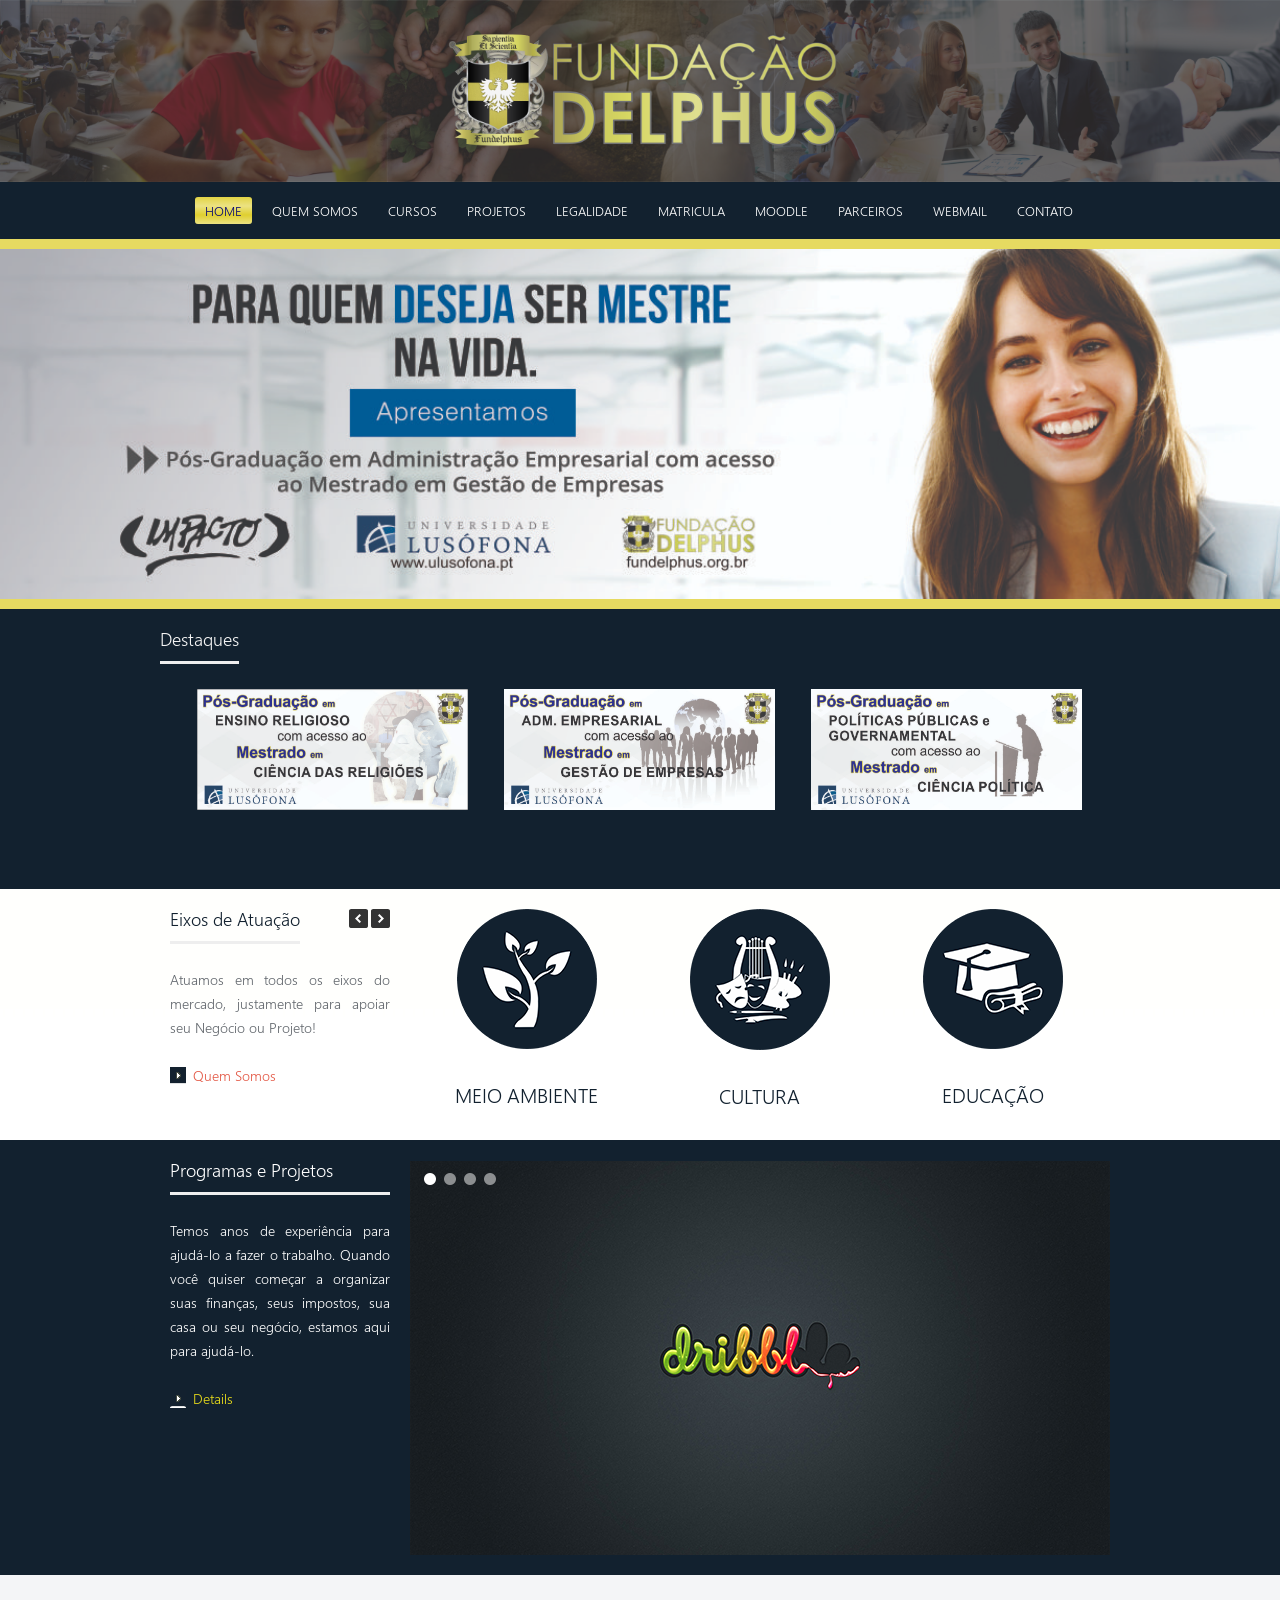
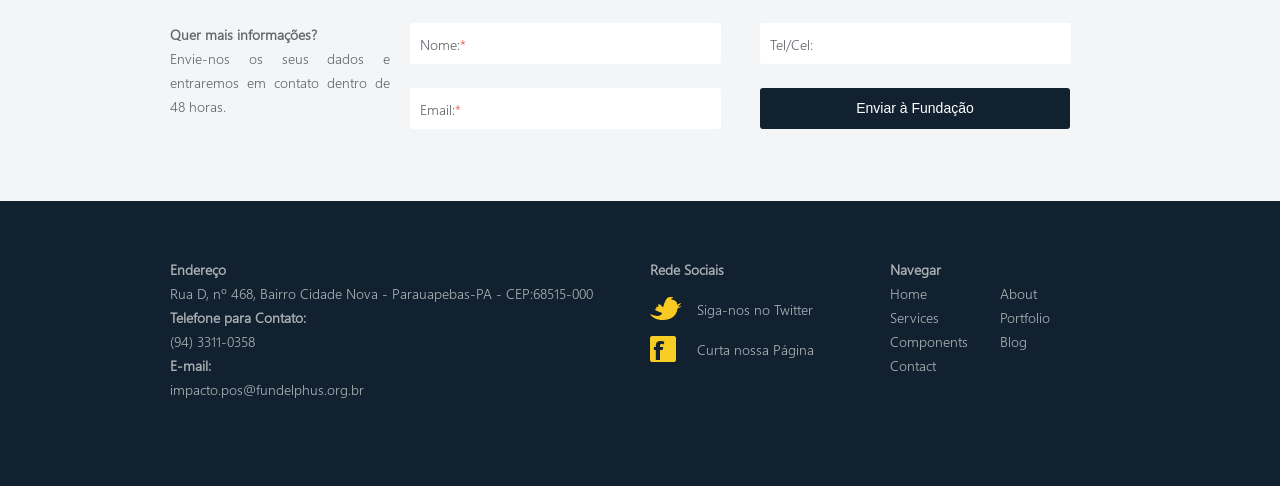
==== commit e0f152d3: "Quem somos" ====
--- a/index.html
+++ b/index.html
@@ -32,14 +32,14 @@
       <nav>
         <ul class="sf-menu">
           <li class="current"><a href="index.html">Home</a></li>
-          <li><a href="javascript:">Quem Somos</a>
-            <ul>
+          <li><a href="services.html">Quem Somos</a>
+            <!--ul>
               <li><a href="project-threecol.html">Apresentação</a></li>
               <li><a href="project-fourcol.html">A Diretoria</a></li>
               <li><a href="project-details.html">Missão</a></li>
               <li><a href="project-details.html">Objetivos</a></li>
               <li><a href="project-details.html">Valores</a></li>
-            </ul>
+            </ul-->
           </li>
           <li><a href="javascript:">Cursos</a>
             <ul>
--- a/css/style.css
+++ b/css/style.css
@@ -337,9 +337,19 @@
   background-color: rgb(18, 33, 47);
 }
 .menu{
-  /*margin-left: 435px;*/
-  margin: 0 10px;
-  padding: 15px 0px 15px;
+  /*margin-left: 435px;
+  margin: 0 0 0px;
+  padding: 15px 0px 15px;*/
+
+  top: 50%;
+  left: 50%;
+  width: 980px;
+  height: 27px;
+  margin-left: -250px;
+  margin-top: 0px;
+  text-align: center;
+  margin-left: 190px;
+ 
   
 }
 .barra {
@@ -394,8 +404,8 @@
 */
 h2, h3, h4 {
 	font-weight: normal;
-}
-/*h2 {
+}/*
+h2 {
   font-size: 18px;
   line-height: 20px;
   color: #12212F;
@@ -453,6 +463,39 @@
 	color: #12212f;
 	text-align: left;
 	margin-bottom: 48px
+}
+.conte_box {
+  font-size: 18px;
+  line-height: 20px;
+  color: #12212F;
+  text-transform: none;
+  text-align: justify;
+  position: relative;
+  border-bottom: 3px solid #eee;
+  padding-bottom: 12px;
+  margin-bottom: 24px;
+}
+.tMVV_boxs {
+  font-size: 18px;
+  line-height: 20px;
+  color: #12212F;
+  text-transform: none;
+  text-align: justify;
+  position: relative;
+  border-bottom: 3px solid #eee;
+  padding-bottom: 12px;
+  margin-bottom: 24px;
+}
+.MVV_boxs {
+  font-size: 17px;
+  line-height: 20px;
+  color: #12212F;
+  text-transform: none;
+  text-align: justify;
+  position: relative;
+  border-bottom: 3px solid #eee;
+  padding-bottom: 12px;
+  margin-bottom: 24px;
 }
 /*
 Home
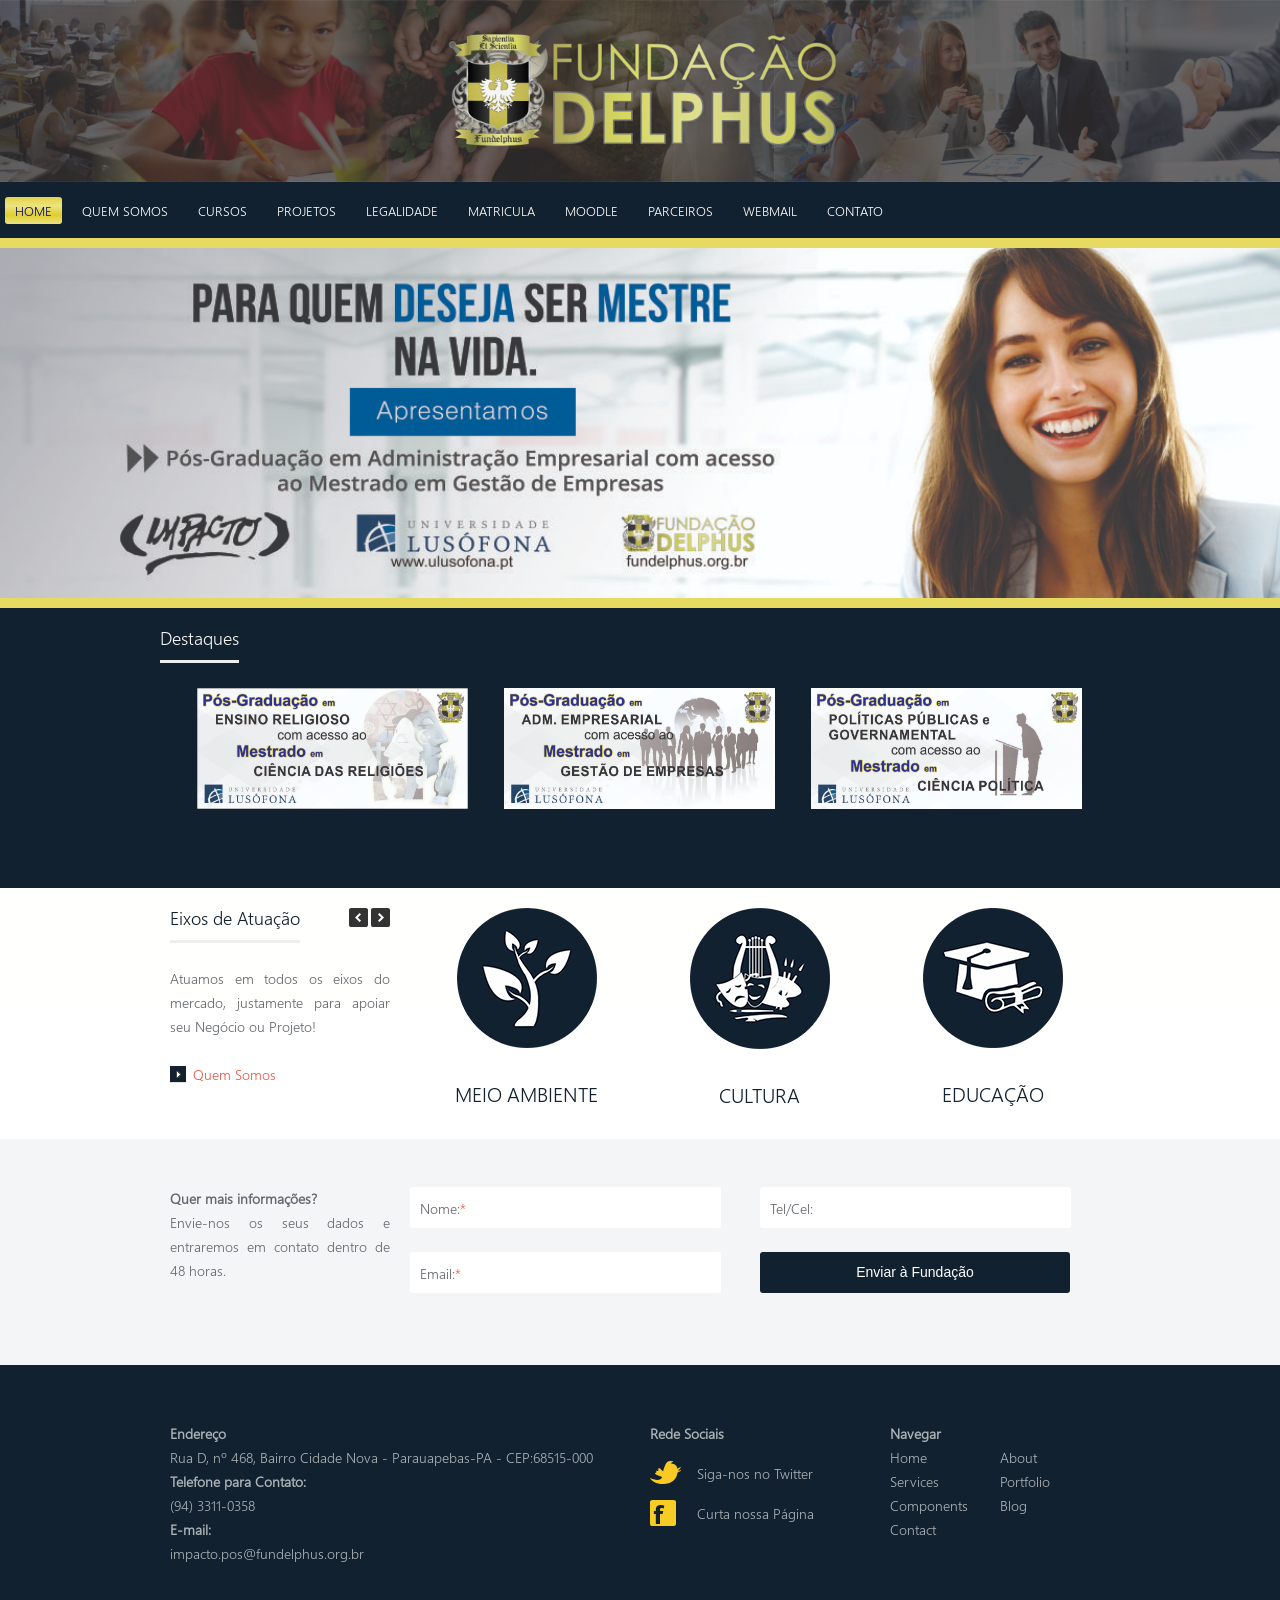
==== commit fd2f014b: "atualização de paginas e menu" ====
--- a/index.html
+++ b/index.html
@@ -32,18 +32,10 @@
       <nav>
         <ul class="sf-menu">
           <li class="current"><a href="index.html">Home</a></li>
-          <li><a href="services.html">Quem Somos</a>
-            <!--ul>
-              <li><a href="project-threecol.html">Apresentação</a></li>
-              <li><a href="project-fourcol.html">A Diretoria</a></li>
-              <li><a href="project-details.html">Missão</a></li>
-              <li><a href="project-details.html">Objetivos</a></li>
-              <li><a href="project-details.html">Valores</a></li>
-            </ul-->
-          </li>
+          <li><a href="javascript:">Quem Somos</a></li>
           <li><a href="javascript:">Cursos</a>
             <ul>
-              <li><a href="javascript:">Graduação</a></li>
+              <li><a href="javascript:">Graduação</a>
                 <ul>
                   <li><a href="project-details.html">Administração de Empresas</a></li>
                   <li><a href="project-details.html">Pedagogia</a></li>
@@ -51,9 +43,9 @@
                   <li><a href="project-details.html">Filosofia</a></li>
                   <li><a href="project-details.html">Teologia</a></li>
                 </ul>
-                </li
-              </li>
-              <li><a href="javascript:">Especialização</a></li>
+                </li>
+              </li>
+              <li><a href="javascript:">Especialização</a>
                <ul>
                   <li><a href="project-details.html">Gestão Ambiental</a></li>
                   <li><a href="project-details.html">Gestão Pública Municipal</a></li>
@@ -61,13 +53,13 @@
                   <li><a href="project-details.html">Psicopedagogia</a></li>
                 </ul>
                 </li>
-              <li><a href="javascript:">Mestrado</a></li>
+              <li><a href="javascript:">Mestrado</a>
               <ul>
-                  <li><a href="project-details.html">Ciência Politica</a></li>
-                  <li><a href="project-details.html">Gestão de Empresas</a></li>
-                  <li><a href="project-details.html">Logistica</a></li>
-                  <li><a href="project-details.html">Ciência das Religiões</a></li>
-                </ul>
+                  <li><a href="mestrado_cienciaPolitica.html">Ciência Politica</a></li>
+                  <li><a href="mestrado_gestaoempresas.html">Gestão de Empresas</a></li>
+                  <li><a href="mestrado_cienciaReligiao.html">Ciência das Religiões</a></li>
+                </ul>
+              </li>
             </ul>
           </li>
           <li><a href="javascript:">Projetos</a>
@@ -257,14 +249,14 @@
     </section>
   </div>
 </div>
-<div class="featured_block">
+<!--div class="featured_block">
   <div class="container_12">
     <section class="content">
       <div class="wrapper featured_work">
         <article class="grid_3">
           <h2>Programas e Projetos</h2>
           <p>Temos anos de experiência para ajudá-lo a fazer o trabalho. Quando você quiser começar a organizar suas finanças, seus impostos, sua casa ou seu negócio, estamos aqui para ajudá-lo.</p>
-          <a href="project-details.html" class="arrowlink">Details</a>&nbsp; <!--a href="contact.html" class="arrowlink">Contact Us</a--> </article>
+          <a href="project-details.html" class="arrowlink">Details</a>&nbsp; <!--a href="contact.html" class="arrowlink">Contact Us</a--> <!--/article>
         <article class="grid_9 last">
           <div class="flexslider" id="home-page-slider-secondary">
             <ul class="slides">
@@ -286,7 +278,7 @@
       </div>
     </section>
   </div>
-</div>
+</div-->
 <div class="hireus_block">
   <div class="container_12">
     <section class="">
--- a/css/style.css
+++ b/css/style.css
@@ -337,19 +337,9 @@
   background-color: rgb(18, 33, 47);
 }
 .menu{
-  /*margin-left: 435px;
+  /*margin-left: 435px;*/
   margin: 0 0 0px;
-  padding: 15px 0px 15px;*/
-
-  top: 50%;
-  left: 50%;
-  width: 980px;
-  height: 27px;
-  margin-left: -250px;
-  margin-top: 0px;
-  text-align: center;
-  margin-left: 190px;
- 
+  padding: 15px 0px 15px;
   
 }
 .barra {
